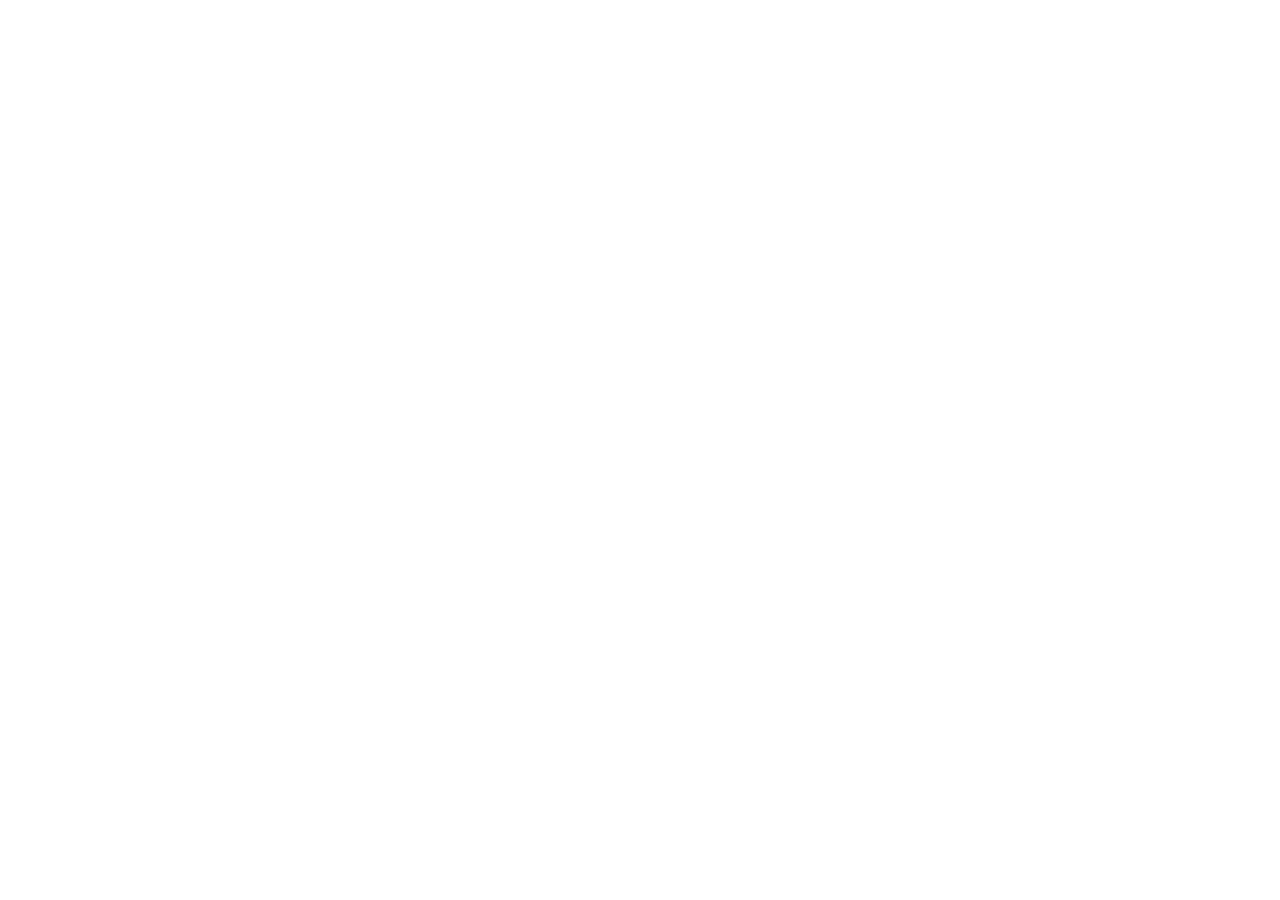
==== index.html @ d2fec647 "Added index page" ====
<!DOCTYPE html>
<html>
<head>
    <title>Page Title</title>
</head>
<body>
    <script>
        function computerPlay() {
            var array = ["Rock", "Paper", "Scissors"];
            return 
        }
    </script>
</body>
</html>
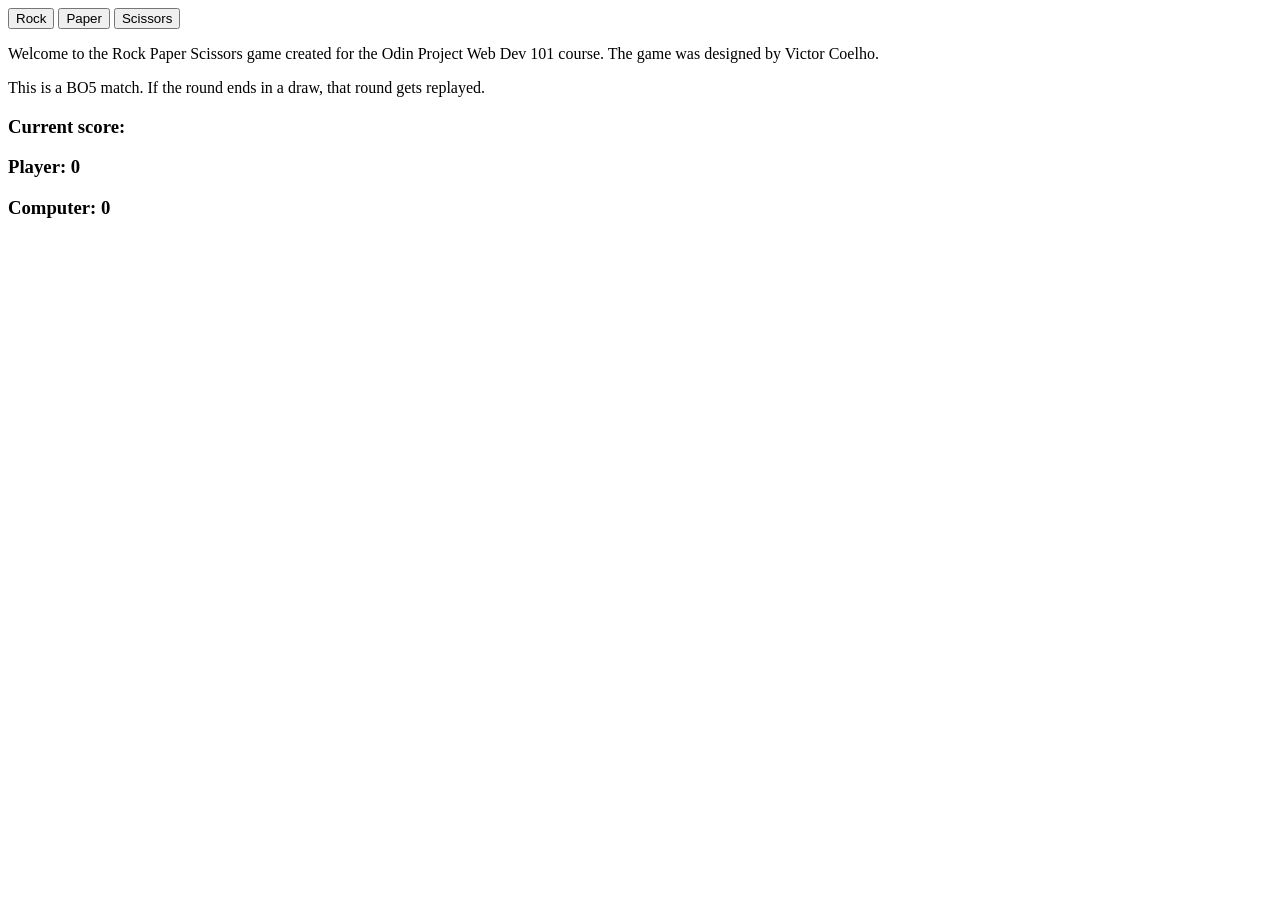
==== commit 57a51106: "playRound function adapted to display messages to the webpage itself." ====
--- a/index.html
+++ b/index.html
@@ -1,14 +1,140 @@
 <!DOCTYPE html>
 <html>
 <head>
-    <title>Page Title</title>
+    <title>Rock Paper Scissors</title>
+    <link rel="stylesheet" href="style.css">
 </head>
 <body>
+    <button id="rock">Rock</button>
+    <button id="paper">Paper</button>
+    <button id="scissors">Scissors</button>
+    <div class = "intro-message"></div>
+    <div class="actions"></div>
+
     <script>
+        /* Chooses one of the three possible moves randomly */
         function computerPlay() {
-            var array = ["Rock", "Paper", "Scissors"];
-            return 
+            var array = ["rock", "paper", "scissors"];
+            return array[~~(Math.random() * array.length)];
         }
+        /* Plays a round of Rock, Paper, Scissors. All strings from user input are set to lower case.
+            Uses computerPlay() to get the computer input. */
+        function playRound(playerSelection, computerSelection, round_actions) {
+            playerSelection = playerSelection.toLowerCase();
+            const round_result = document.createElement("p");
+            if(playerSelection === computerSelection) {
+                round_result.textContent = "It's a draw! Play this round again!";
+                round_actions.appendChild(round_result);
+                return -1;
+            } else if(playerSelection === "rock") {
+                if(computerSelection === "paper") {
+                    console.log("You Lose! Paper beats Rock");
+                    round_result.textContent = "You Lose! Paper beats Rock";
+                    round_actions.appendChild(round_result);
+                    return 0;
+                } else if(computerSelection === "scissors") {
+                    console.log("You Win! Rock beats Scissors");
+                    round_result.textContent = "You Win! Rock beats Scissors";
+                    round_actions.appendChild(round_result);
+                    return 1;
+                }
+            } else if(playerSelection === "paper") {
+                if(computerSelection === "rock") {
+                    console.log("You Win! Paper beats Rock");
+                    round_result.textContent = "You Win! Paper beats Rock";
+                    round_actions.appendChild(round_result);
+                    return 1;
+                } else if(computerSelection === "scissors") {
+                    console.log("You Lose! Scissors beats Paper");
+                    round_result.textContent = "You Lose! Scissors beats Paper";
+                    round_actions.appendChild(round_result);
+                    return 0;
+                }
+            } else if(playerSelection === "scissors") {
+                if(computerSelection === "rock") {
+                    console.log("You Lose! Rock beats Scissors");
+                    round_result.textContent = "You Lose! Rock beats Scissors";
+                    round_actions.appendChild(round_result);
+                    return 0;
+                } else if(computerSelection === "paper") {
+                    console.log("You Win! Scissors beats Paper");
+                    round_result.textContent = "You Win! Scissors beats Paper";
+                    round_actions.appendChild(round_result);
+                    return 1;
+                }
+            } else {
+                console.log("Something unexpected happened. Check your spelling.")
+                round_result.textContent = "Something unexpected happened. Check your spelling.";
+                round_actions.appendChild(round_result);
+                return NaN;
+            }
+        }
+        /* Function that runs the game in a "Best of" format. Receives number of desired rounds as input. For this assignment, the preset is 5 rounds. */
+        function game(rounds) {
+            /* Variables that contain each one of the possible actions of the game. */
+            const rock_action = document.querySelector("#rock");
+            const paper_action = document.querySelector("#paper");
+            const scissors_action = document.querySelector("#scissors");
+            /* Variables that contains the divs where text messages will be displayed for the player. */
+            const round_actions = document.querySelector(".actions");
+            const intro_messages = document.querySelector(".intro-message");
+            const welcome_message = document.createElement("p");
+            const instructions_message = document.createElement("p");
+
+            welcome_message.textContent = "Welcome to the Rock Paper Scissors game created for the Odin Project Web Dev 101 course. The game was designed by Victor Coelho.";
+            instructions_message.textContent = "This is a BO5 match. If the round ends in a draw, that round gets replayed.";
+
+            intro_messages.appendChild(welcome_message);
+            intro_messages.appendChild(instructions_message);
+
+            /* Win Counter */
+            let playerCounter = 0;
+            let computerCounter = 0;
+            /* Number of rounds played counter */
+            let roundCounter = 0;
+            /* Loop that executes the number of rounds specified by the function parameter. */
+            while(roundCounter < 5) {
+                /*  */
+                const score_player = document.createElement("h3");
+                const score_comp = document.createElement("h3");
+                const score_current = document.createElement("h3");
+                /* Displays the current score */
+                score_current.textContent = "Current score:"
+                score_player.textContent = `Player: ${playerCounter}`;
+                score_comp.textContent = `Computer: ${computerCounter}`;
+
+                round_actions.appendChild(score_current);
+                round_actions.appendChild(score_player);
+                round_actions.appendChild(score_comp);
+                /* Discovers what action was selected by the player  */
+                rock_action.addEventListener("click", function () {
+                    let current_round = playRound("rock", computerPlay(), round_actions);
+                });
+                paper_action.addEventListener("click", function () {
+                    let current_round = playRound("paper", computerPlay(), round_actions);
+                });
+                scissors_action.addEventListener("click", function () {
+                    let current_round = playRound("scissors", computerPlay(), round_actions);
+                });
+                /* Determines the round winner. Only advances the round if there was a winner.  */
+                if( currentRound === 1) {
+                    playerCounter++;
+                    roundCounter++;
+                } else if(currentRound === 0) {
+                    computerCounter++;
+                    roundCounter++;
+                }
+            }
+            /* After the match is over, prints the results. */
+            if(playerCounter > computerCounter) {
+                console.log(`You Won the BO${rounds} match ${playerCounter} to ${computerCounter}!`);
+            } else if(playerCounter < computerCounter) {
+                console.log(`You Lost the BO${rounds} match ${playerCounter} to ${computerCounter}!`);
+            } else if(playerCounter === computerCounter) {
+                console.log(`The BO${rounds} match ended in a ${playerCounter} to ${computerCounter} draw! `)
+            }
+        }
+        game(5);
     </script>
 </body>
 </html>
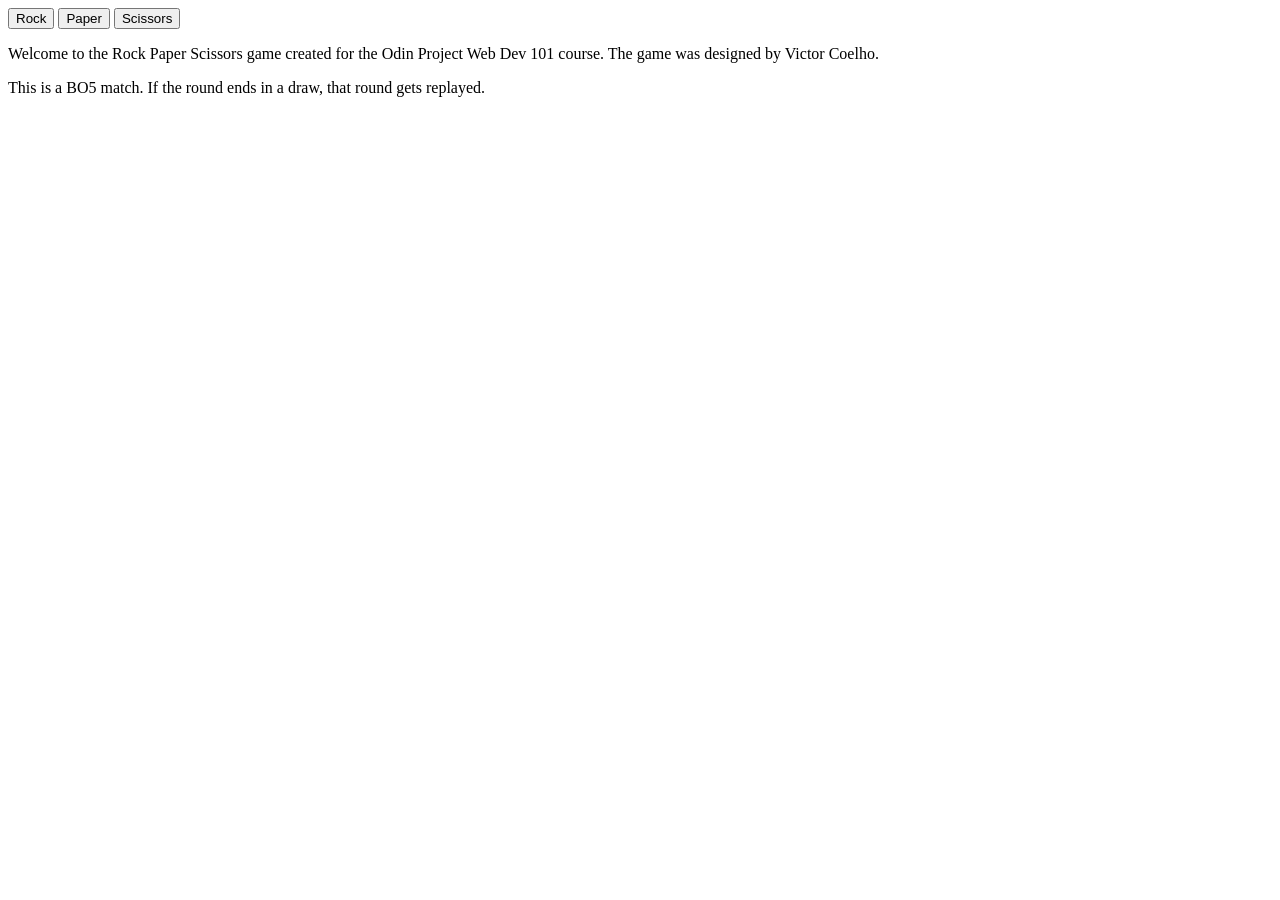
==== commit 3011fbd7: "Worked out a solution. Now the game can be played, but the messages from past rounds remain in the p" ====
--- a/index.html
+++ b/index.html
@@ -70,11 +70,7 @@
             }
         }
         /* Function that runs the game in a "Best of" format. Receives number of desired rounds as input. For this assignment, the preset is 5 rounds. */
-        function game(rounds) {
-            /* Variables that contain each one of the possible actions of the game. */
-            const rock_action = document.querySelector("#rock");
-            const paper_action = document.querySelector("#paper");
-            const scissors_action = document.querySelector("#scissors");
+        function game() {
             /* Variables that contains the divs where text messages will be displayed for the player. */
             const round_actions = document.querySelector(".actions");
             const intro_messages = document.querySelector(".intro-message");
@@ -93,48 +89,53 @@
             /* Number of rounds played counter */
             let roundCounter = 0;
             /* Loop that executes the number of rounds specified by the function parameter. */
-            while(roundCounter < 5) {
-                /*  */
-                const score_player = document.createElement("h3");
-                const score_comp = document.createElement("h3");
-                const score_current = document.createElement("h3");
-                /* Displays the current score */
+            /*  */
+            const score_player = document.createElement("h3");
+            const score_comp = document.createElement("h3");
+            const score_current = document.createElement("h3");
+            /* Displays the current score */
+            /* Discovers what action was selected by the player  */
+            document.addEventListener("click", function (event) {
+                let current_round;
+                if(event.target.matches("#rock")) {
+                    current_round = playRound("rock", computerPlay(), round_actions);
+                } else if(event.target.matches("#paper")) {
+                    current_round = playRound("paper", computerPlay(), round_actions);
+                } else if(event.target.matches("#scissors")) {
+                    current_round = playRound("scissors", computerPlay(), round_actions);
+                }
+                
+                if(current_round === 1) {
+                    playerCounter++;
+                    roundCounter++;
+                } else if(current_round === 0) {
+                    computerCounter++;
+                    roundCounter++;
+                }
                 score_current.textContent = "Current score:"
                 score_player.textContent = `Player: ${playerCounter}`;
                 score_comp.textContent = `Computer: ${computerCounter}`;
-
                 round_actions.appendChild(score_current);
                 round_actions.appendChild(score_player);
                 round_actions.appendChild(score_comp);
-                /* Discovers what action was selected by the player  */
-                rock_action.addEventListener("click", function () {
-                    let current_round = playRound("rock", computerPlay(), round_actions);
-                });
-                paper_action.addEventListener("click", function () {
-                    let current_round = playRound("paper", computerPlay(), round_actions);
-                });
-                scissors_action.addEventListener("click", function () {
-                    let current_round = playRound("scissors", computerPlay(), round_actions);
-                });
-                /* Determines the round winner. Only advances the round if there was a winner.  */
-                if( currentRound === 1) {
-                    playerCounter++;
-                    roundCounter++;
-                } else if(currentRound === 0) {
-                    computerCounter++;
-                    roundCounter++;
+
+                if(roundCounter === 5) {
+                    const final_message = document.createElement("h2");
+                    if(playerCounter > computerCounter) {
+                        final_message.textContent = "YOU WIN!";
+                    } else {
+                        final_message.textContent = "YOU LOSE!";
+                    }
+                    round_actions.appendChild(final_message);
+                    roundCounter = 0;
+                    playerCounter = 0;
+                    computerCounter = 0;
                 }
-            }
-            /* After the match is over, prints the results. */
-            if(playerCounter > computerCounter) {
-                console.log(`You Won the BO${rounds} match ${playerCounter} to ${computerCounter}!`);
-            } else if(playerCounter < computerCounter) {
-                console.log(`You Lost the BO${rounds} match ${playerCounter} to ${computerCounter}!`);
-            } else if(playerCounter === computerCounter) {
-                console.log(`The BO${rounds} match ended in a ${playerCounter} to ${computerCounter} draw! `)
-            }
+            });
+            
+            
         }
-        game(5);
+        game();
     </script>
 </body>
 </html>
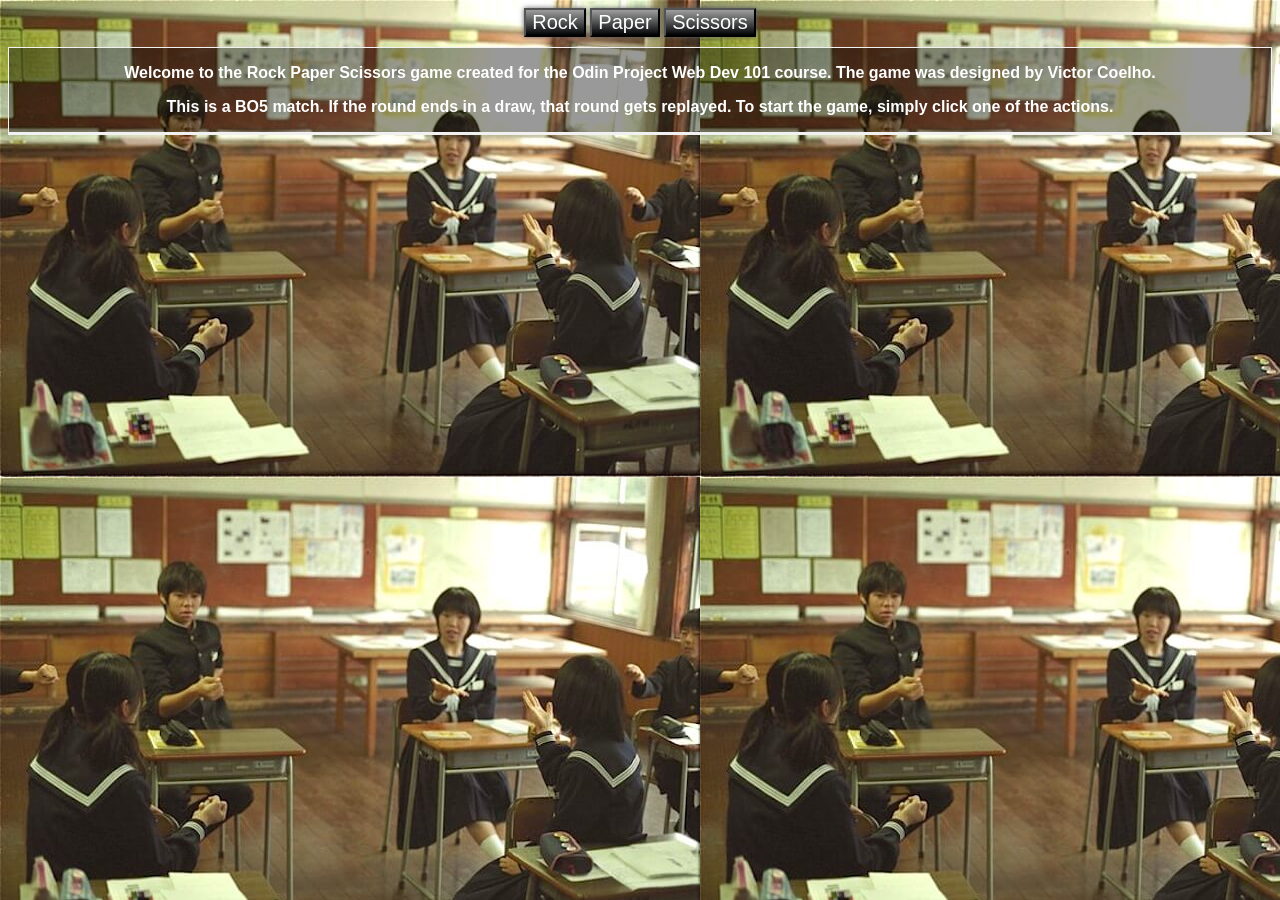
==== commit efcb4110: "Modified page appearance" ====
--- a/index.html
+++ b/index.html
@@ -5,10 +5,13 @@
     <link rel="stylesheet" href="style.css">
 </head>
 <body>
-    <button id="rock">Rock</button>
-    <button id="paper">Paper</button>
-    <button id="scissors">Scissors</button>
-    <div class = "intro-message"></div>
+    <div class="buttons-style">
+        <button id="rock" class="buttons-color">Rock</button>
+        <button id="paper" class="buttons-color">Paper</button>
+        <button id="scissors" class="buttons-color">Scissors</button>
+    </div>
+
+    <div class ="intro-message"></div>
     <div class="actions"></div>
 
     <script>
@@ -78,7 +81,7 @@
             const instructions_message = document.createElement("p");
 
             welcome_message.textContent = "Welcome to the Rock Paper Scissors game created for the Odin Project Web Dev 101 course. The game was designed by Victor Coelho.";
-            instructions_message.textContent = "This is a BO5 match. If the round ends in a draw, that round gets replayed.";
+            instructions_message.textContent = "This is a BO5 match. If the round ends in a draw, that round gets replayed. To start the game, simply click one of the actions.";
 
             intro_messages.appendChild(welcome_message);
             intro_messages.appendChild(instructions_message);
@@ -93,18 +96,21 @@
             const score_player = document.createElement("h3");
             const score_comp = document.createElement("h3");
             const score_current = document.createElement("h3");
-            /* Displays the current score */
             /* Discovers what action was selected by the player  */
             document.addEventListener("click", function (event) {
                 let current_round;
+                /* Tests which actions the player chose. Plays the round according to that action. */
                 if(event.target.matches("#rock")) {
                     current_round = playRound("rock", computerPlay(), round_actions);
                 } else if(event.target.matches("#paper")) {
                     current_round = playRound("paper", computerPlay(), round_actions);
                 } else if(event.target.matches("#scissors")) {
                     current_round = playRound("scissors", computerPlay(), round_actions);
+                } else if(event.target.matches("#reset")) {
+                    location.reload(true);
                 }
                 
+                /* Updates the number of rounds played. Determines de winner. */
                 if(current_round === 1) {
                     playerCounter++;
                     roundCounter++;
@@ -112,13 +118,14 @@
                     computerCounter++;
                     roundCounter++;
                 }
+                /* Displays the current score */
                 score_current.textContent = "Current score:"
                 score_player.textContent = `Player: ${playerCounter}`;
                 score_comp.textContent = `Computer: ${computerCounter}`;
-                round_actions.appendChild(score_current);
-                round_actions.appendChild(score_player);
-                round_actions.appendChild(score_comp);
-
+                intro_messages.appendChild(score_current);
+                intro_messages.appendChild(score_player);
+                intro_messages.appendChild(score_comp);
+                /* If the match reaches five rounds, display the winner. Resets counters. */
                 if(roundCounter === 5) {
                     const final_message = document.createElement("h2");
                     if(playerCounter > computerCounter) {
@@ -130,10 +137,14 @@
                     roundCounter = 0;
                     playerCounter = 0;
                     computerCounter = 0;
+                    let resetButton = document.createElement("button");
+                    resetButton.textContent = "Do you want to play another match?"
+                    resetButton.setAttribute("id","reset");
+                    resetButton.classList.toggle("buttons-color");
+                    round_actions.appendChild(resetButton);
+                    
                 }
             });
-            
-            
         }
         game();
     </script>
--- a/style.css
+++ b/style.css
@@ -0,0 +1,45 @@
+body {
+    font-family: Arial, Helvetica, sans-serif;
+    background-image: url(./janken-class.jpg);
+}
+.actions, .intro-message {
+    background-color: rgb(0,0,0); /* Fallback color */
+    background-color: rgba(0,0,0, 0.4); /* Black w/opacity/see-through */
+    color: white;
+    font-weight: bold;
+    text-align: center;
+    border: 1px solid #f1f1f1;
+    
+}
+
+.buttons-style {
+    text-align: center;
+    padding-bottom: 10px;
+}
+.buttons-color {
+    background: #9e9e9e;
+    background-image: -webkit-linear-gradient(top, #9e9e9e, #000203);
+    background-image: -moz-linear-gradient(top, #9e9e9e, #000203);
+    background-image: -ms-linear-gradient(top, #9e9e9e, #000203);
+    background-image: -o-linear-gradient(top, #9e9e9e, #000203);
+    background-image: linear-gradient(to bottom, #9e9e9e, #000203);
+    -webkit-border-radius: 60;
+    -moz-border-radius: 60;
+    -webkit-box-shadow: 0px 0px 5px #666666;
+    -moz-box-shadow: 0px 0px 5px #666666;
+    box-shadow: 0px 0px 5px #666666;
+    font-family: Arial;
+    color: #ffffff;
+    font-size: 20px;
+    text-decoration: none;
+}
+
+.buttons-color:hover {
+    background: #b5b5b5;
+    background-image: -webkit-linear-gradient(top, #b5b5b5, #000000);
+    background-image: -moz-linear-gradient(top, #b5b5b5, #000000);
+    background-image: -ms-linear-gradient(top, #b5b5b5, #000000);
+    background-image: -o-linear-gradient(top, #b5b5b5, #000000);
+    background-image: linear-gradient(to bottom, #b5b5b5, #000000);
+    text-decoration: none;
+}
